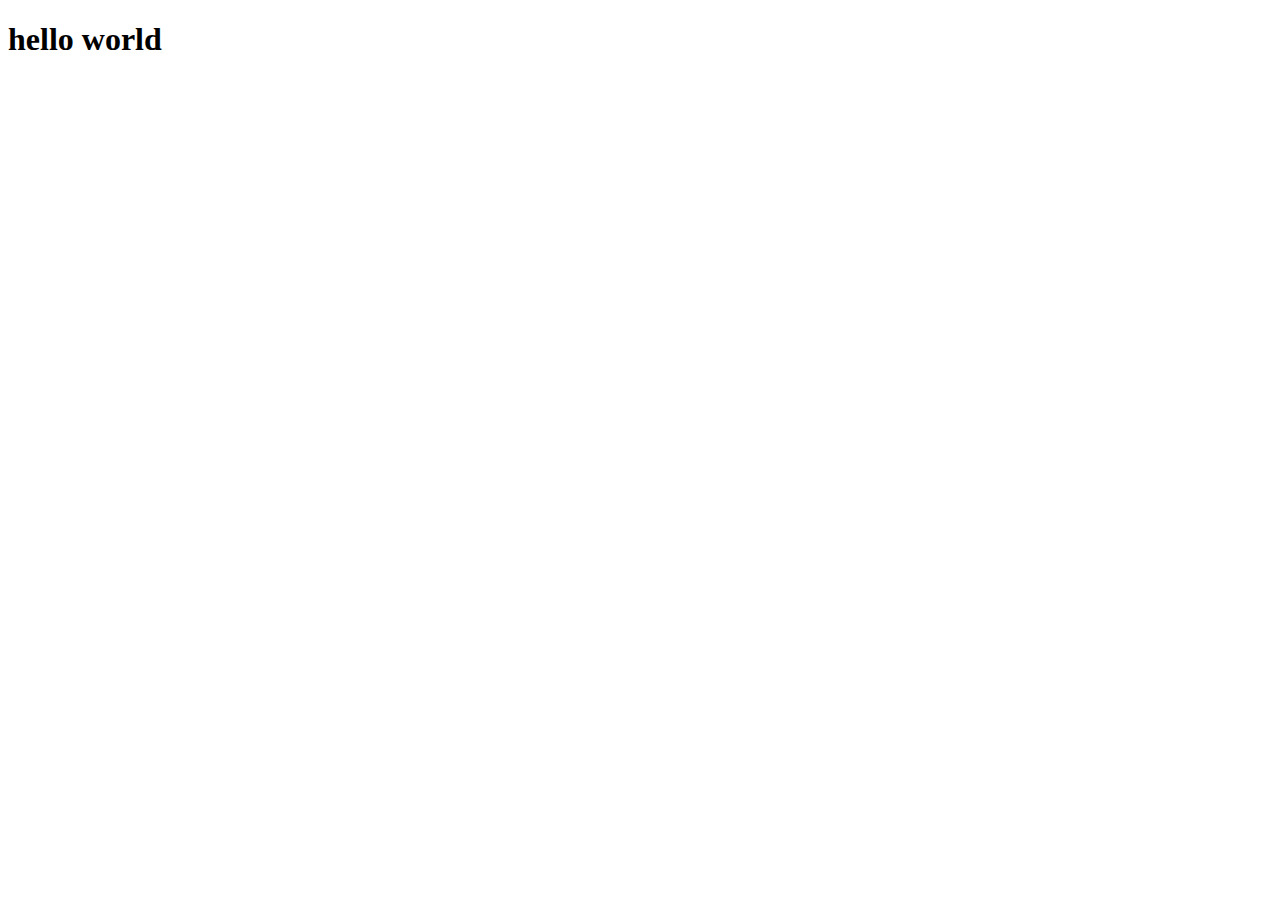
==== 6thDay/index.html @ f09f5832 "6th day start" ====
<!DOCTYPE html>
<html lang="en">
<head>
  <meta charset="UTF-8">
  <title>Hello JS</title>
  <link rel="stylesheet" href="style.css">
</head>
<body>

  <div>
    <h1>hello world</h1>
  </div>
  <script src="index.js"></script>
</body>
</html>
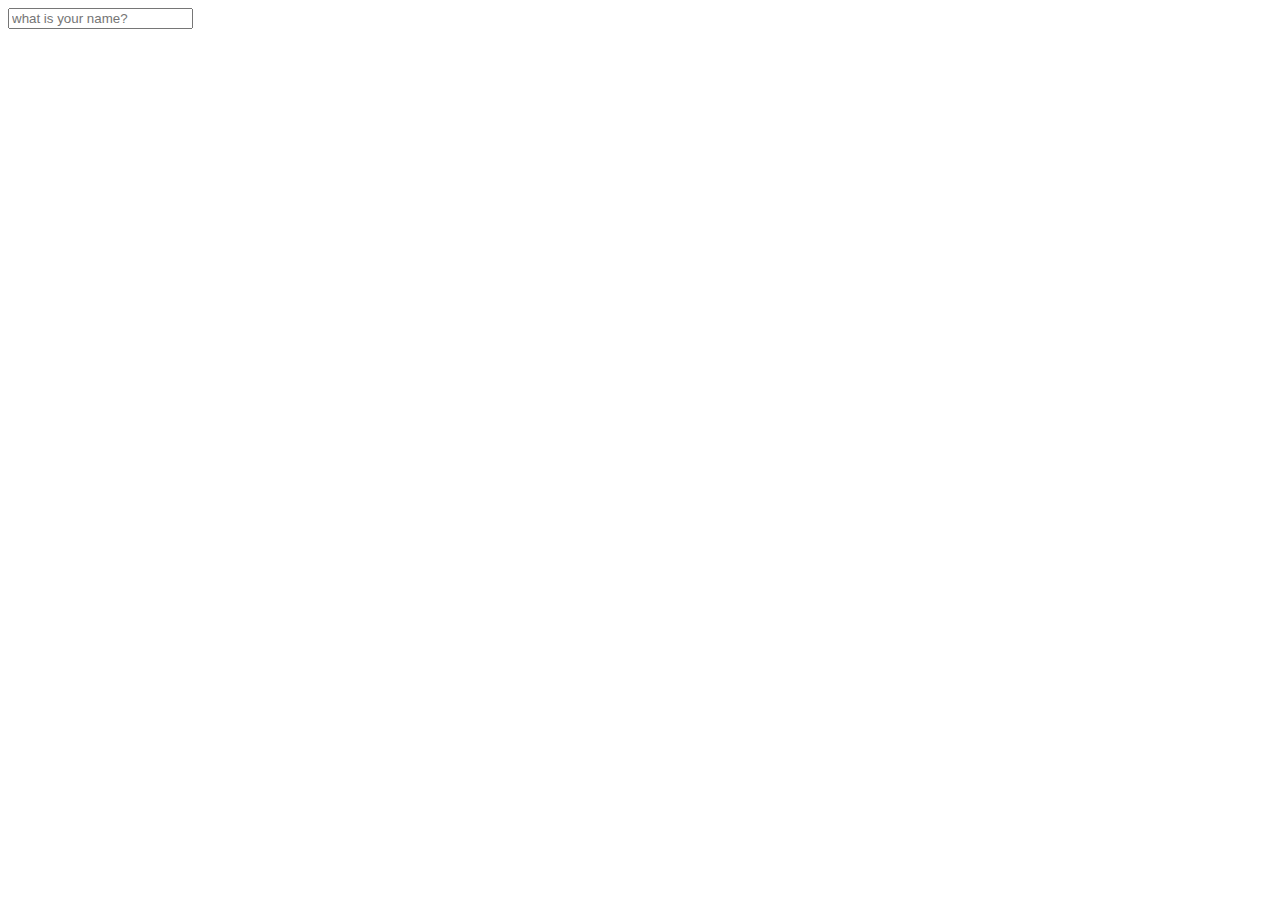
==== commit d6cd03fa: "usage of localStorage" ====
--- a/6thDay/index.html
+++ b/6thDay/index.html
@@ -7,9 +7,10 @@
 </head>
 <body>
 
-  <div>
-    <h1>hello world</h1>
-  </div>
-  <script src="index.js"></script>
+  <form class="js-form form">
+    <input type="text" placeholder="what is your name?" />
+  </form>
+  <h4 class="js-greetings greetings"></h4>
+  <script src="greeting.js"></script>
 </body>
 </html>--- a/6thDay/style.css
+++ b/6thDay/style.css
@@ -0,0 +1,8 @@
+.form,
+.greetings {
+  display: none;
+}
+
+.showing {
+  display: block;
+}